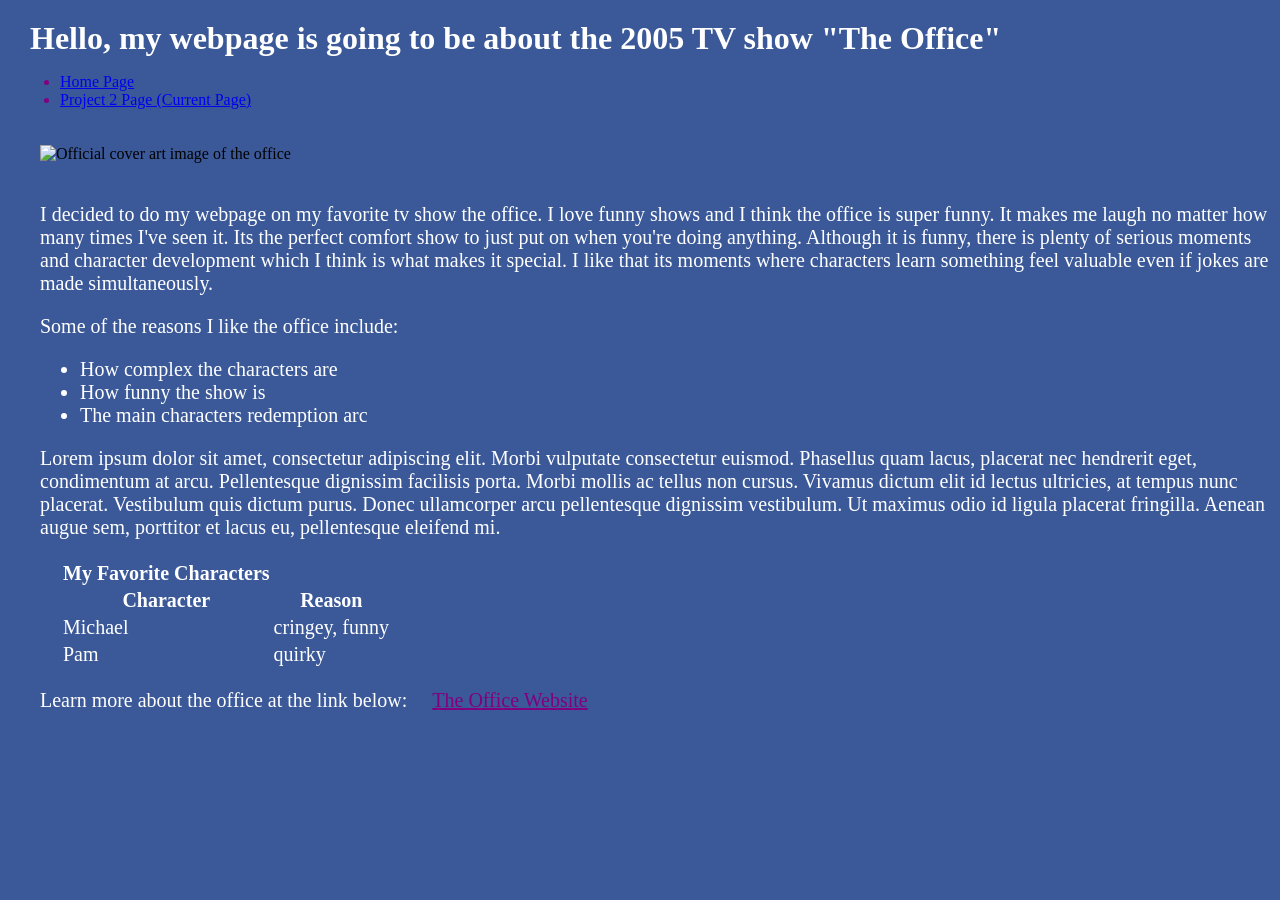
==== html/html/project2.html @ 71935883 "finished project2" ====
<!DOCTYPE html>
<html lang="en">

    <head>
        <meta charset="utf-8">

        <title>My Personal Page</title>

    </head>

    <body style="background-color:#3B5998; margin-left: 20px; margin-top: 20px;">

        <h1 style="color:#FFFFFF; font-family: Georgia; margin: 10px"> Hello, my webpage is going to be about the 2005 TV show "The Office" </h1>

        <nav>
            <ul>
                <li style="color:purple"> <a href="index.html">Home Page</a></li>
                <li style="color:purple"> <a href="project2.html">Project 2 Page (Current Page)</a></li>
            </ul>
        </nav>
        
        <img src="theoffice.jpg" alt="Official cover art image of the office" style="width: 400px; margin: 20px;;">

        <p style="color:#FFFFFF; color: #FFFFFF; font-size:20px; margin-left: 20px;">
            I decided to do my webpage on my favorite tv show the office. I love funny shows and I think the office is super funny.
            It makes me laugh no matter how many times I've seen it. Its the perfect comfort show to just put on when you're doing anything.
            Although it is funny, there is plenty of serious moments and character development which I think is what makes it special.
            I like that its moments where characters learn something feel valuable even if jokes are made simultaneously.
        </p>
        
        <p style="color:#FFFFFF; font-size:20px; margin-left: 20px;"> Some of the reasons I like the office include:</p>
        
        <ul style="color:#FFFFFF; font-size:20px; margin-left: 20px;">

            <li>How complex the characters are </li>
            <li>How funny the show is</li>
            <li>The main characters redemption arc</li>
        </ul>

        <p style="color:#FFFFFF; font-size:20px; margin-left: 20px;">
            Lorem ipsum dolor sit amet, consectetur adipiscing elit. Morbi vulputate consectetur euismod. Phasellus quam lacus, 
            placerat nec hendrerit eget, condimentum at arcu. Pellentesque dignissim facilisis porta. Morbi mollis ac tellus non cursus.
            Vivamus dictum elit id lectus ultricies, at tempus nunc placerat. Vestibulum quis dictum purus. Donec ullamcorper arcu pellentesque 
            dignissim vestibulum. Ut maximus odio id ligula placerat fringilla. Aenean augue sem, porttitor et lacus eu, pellentesque eleifend mi.
        </p>

        <table style=" margin-left: 40px;">
            <tr style="color:#FFFFFF; font-size:20px;">
                <th>My Favorite Characters</th>
                <th></th>
            </tr>
            
            <tr style="color:#FFFFFF; font-size:20px;">
                <th>Character</th>
                <th>Reason</th>
            </tr>
            <tr style="color:#FFFFFF; font-size:20px;">
                <td>Michael</td>
                <td>cringey, funny</td>
            </tr>
            <tr style="color:#FFFFFF; font-size:20px;">
                <td>Pam</td>
                <td>quirky</td>
            </tr>
        </table>
        
        <p style="color:#FFFFFF; font-size:20px; margin-left: 20px;"> Learn more about the office at the link below:
                <a href="https://www.nbc.com/the-office" style="color:purple; margin-left: 20px;">The Office Website</a>
        </p>
    </body>
</html>
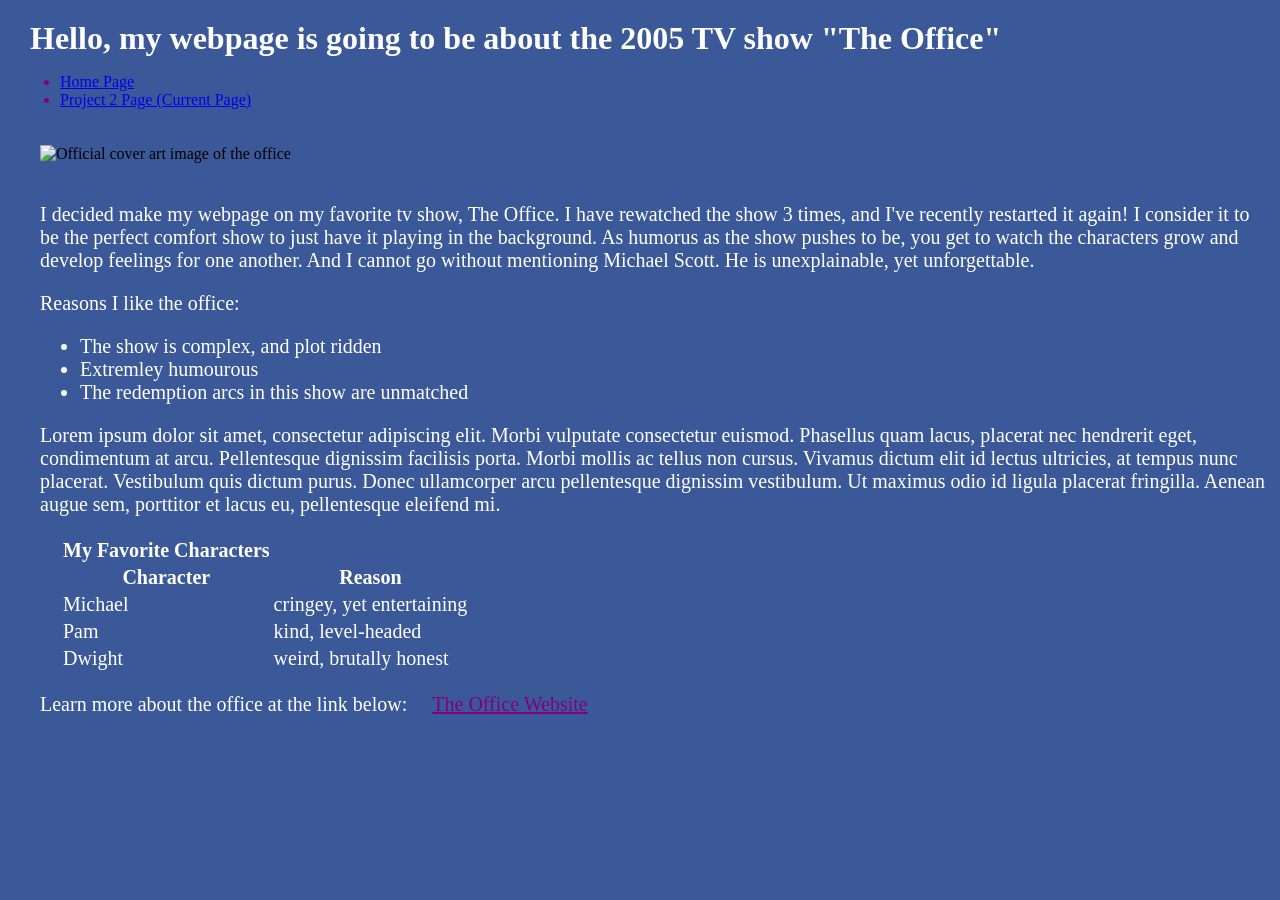
==== commit 78798fce: "finalized project 2" ====
--- a/html/html/project2.html
+++ b/html/html/project2.html
@@ -14,7 +14,7 @@
 
         <nav>
             <ul>
-                <li style="color:purple"> <a href="index.html">Home Page</a></li>
+                <li style="color:purple"> <a href="../../index.html">Home Page</a></li>
                 <li style="color:purple"> <a href="project2.html">Project 2 Page (Current Page)</a></li>
             </ul>
         </nav>
@@ -22,19 +22,19 @@
         <img src="theoffice.jpg" alt="Official cover art image of the office" style="width: 400px; margin: 20px;;">
 
         <p style="color:#FFFFFF; color: #FFFFFF; font-size:20px; margin-left: 20px;">
-            I decided to do my webpage on my favorite tv show the office. I love funny shows and I think the office is super funny.
-            It makes me laugh no matter how many times I've seen it. Its the perfect comfort show to just put on when you're doing anything.
-            Although it is funny, there is plenty of serious moments and character development which I think is what makes it special.
-            I like that its moments where characters learn something feel valuable even if jokes are made simultaneously.
+            I decided make my webpage on my favorite tv show, The Office. I have rewatched the show 3 times, and I've recently restarted
+            it again! I consider it to be the perfect comfort show to just have it playing in the background.
+            As humorus as the show pushes to be, you get to watch the characters grow and develop feelings for one another. 
+            And I cannot go without mentioning Michael Scott. He is unexplainable, yet unforgettable.
         </p>
         
-        <p style="color:#FFFFFF; font-size:20px; margin-left: 20px;"> Some of the reasons I like the office include:</p>
+        <p style="color:#FFFFFF; font-size:20px; margin-left: 20px;"> Reasons I like the office:</p>
         
         <ul style="color:#FFFFFF; font-size:20px; margin-left: 20px;">
 
-            <li>How complex the characters are </li>
-            <li>How funny the show is</li>
-            <li>The main characters redemption arc</li>
+            <li>The show is complex, and plot ridden</li>
+            <li>Extremley humourous</li>
+            <li>The redemption arcs in this show are unmatched</li>
         </ul>
 
         <p style="color:#FFFFFF; font-size:20px; margin-left: 20px;">
@@ -56,11 +56,15 @@
             </tr>
             <tr style="color:#FFFFFF; font-size:20px;">
                 <td>Michael</td>
-                <td>cringey, funny</td>
+                <td>cringey, yet entertaining</td>
             </tr>
             <tr style="color:#FFFFFF; font-size:20px;">
                 <td>Pam</td>
-                <td>quirky</td>
+                <td>kind, level-headed</td>
+            </tr>
+            <tr style="color:#FFFFFF; font-size:20px;">
+                <td>Dwight</td>
+                <td>weird, brutally honest</td>
             </tr>
         </table>
         
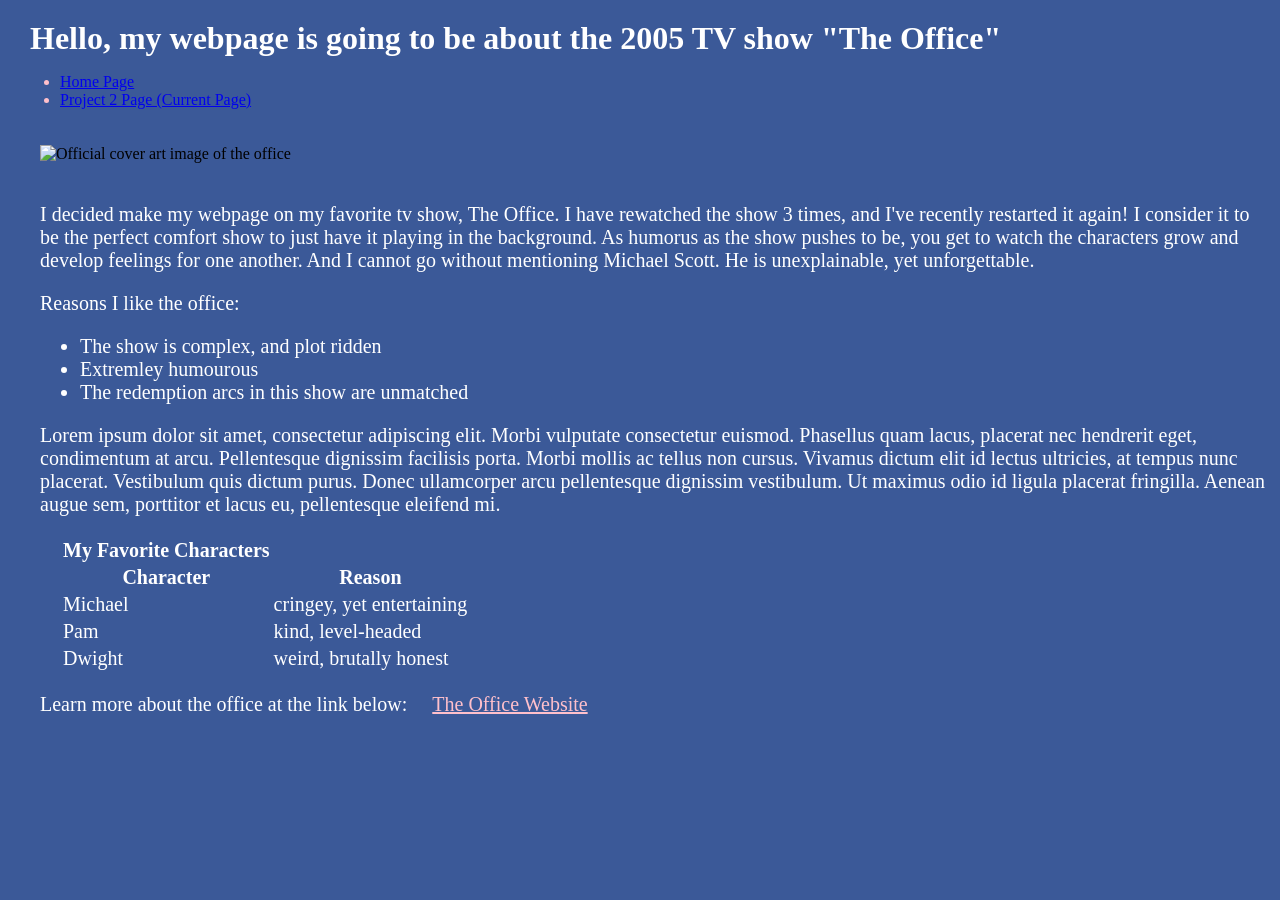
==== commit 6d259f06: "color text" ====
--- a/html/html/project2.html
+++ b/html/html/project2.html
@@ -14,8 +14,8 @@
 
         <nav>
             <ul>
-                <li style="color:purple"> <a href="../../index.html">Home Page</a></li>
-                <li style="color:purple"> <a href="project2.html">Project 2 Page (Current Page)</a></li>
+                <li style="color:pink"> <a href="../../index.html">Home Page</a></li>
+                <li style="color:pink"> <a href="project2.html">Project 2 Page (Current Page)</a></li>
             </ul>
         </nav>
         
@@ -69,7 +69,7 @@
         </table>
         
         <p style="color:#FFFFFF; font-size:20px; margin-left: 20px;"> Learn more about the office at the link below:
-                <a href="https://www.nbc.com/the-office" style="color:purple; margin-left: 20px;">The Office Website</a>
+                <a href="https://www.nbc.com/the-office" style="color:pink; margin-left: 20px;">The Office Website</a>
         </p>
     </body>
 </html>
